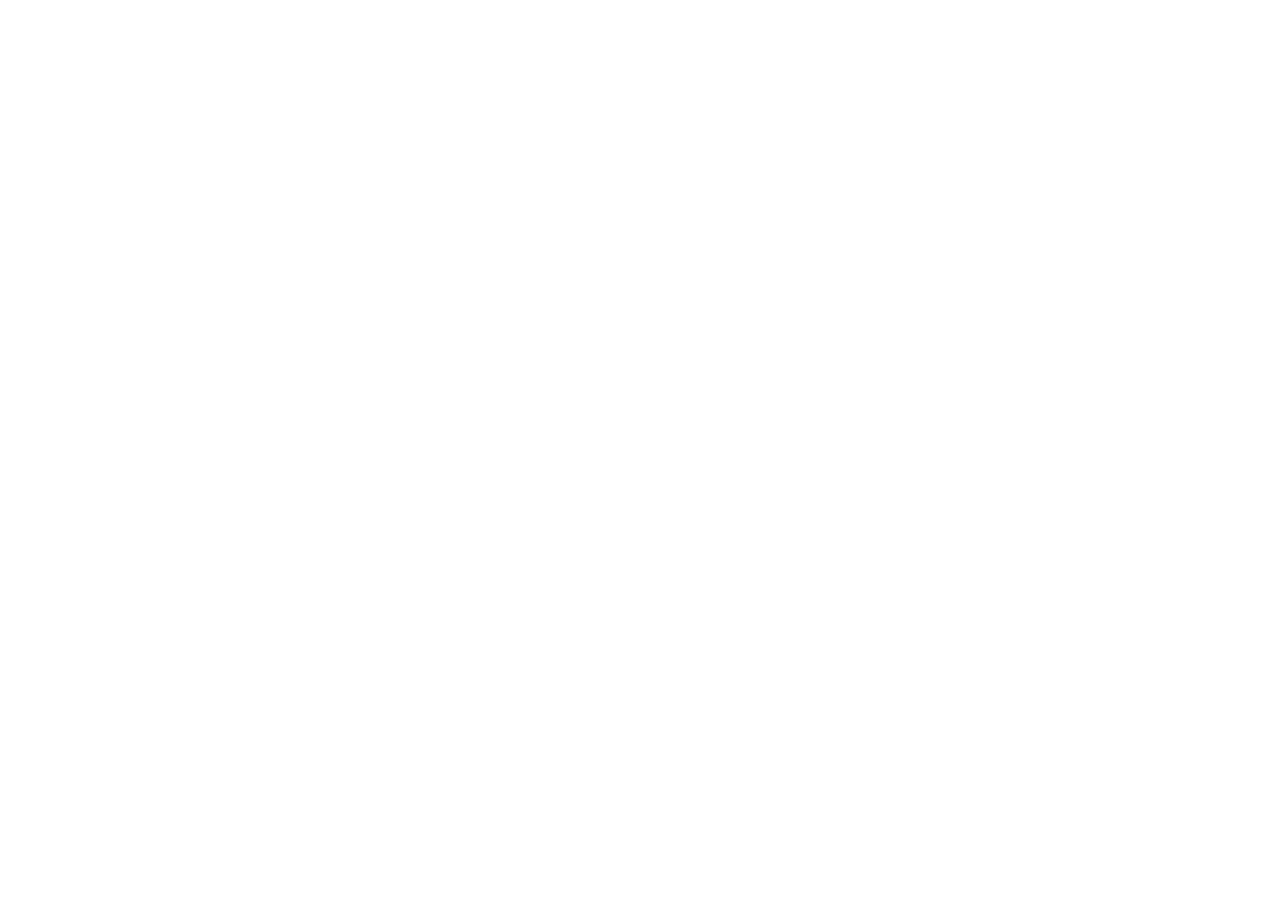
==== index.html @ 85b69f7c "Add home page and update README" ====
<!DOCTYPE html>
<html lang="en-US">
    <head>
        <meta charset="utf-8">
        <link rel="stylesheet" href="index_style.css">
        <title>Thrive</title>
    </head>
    <body>
        <footer>

        </footer>
    </body>
</html>
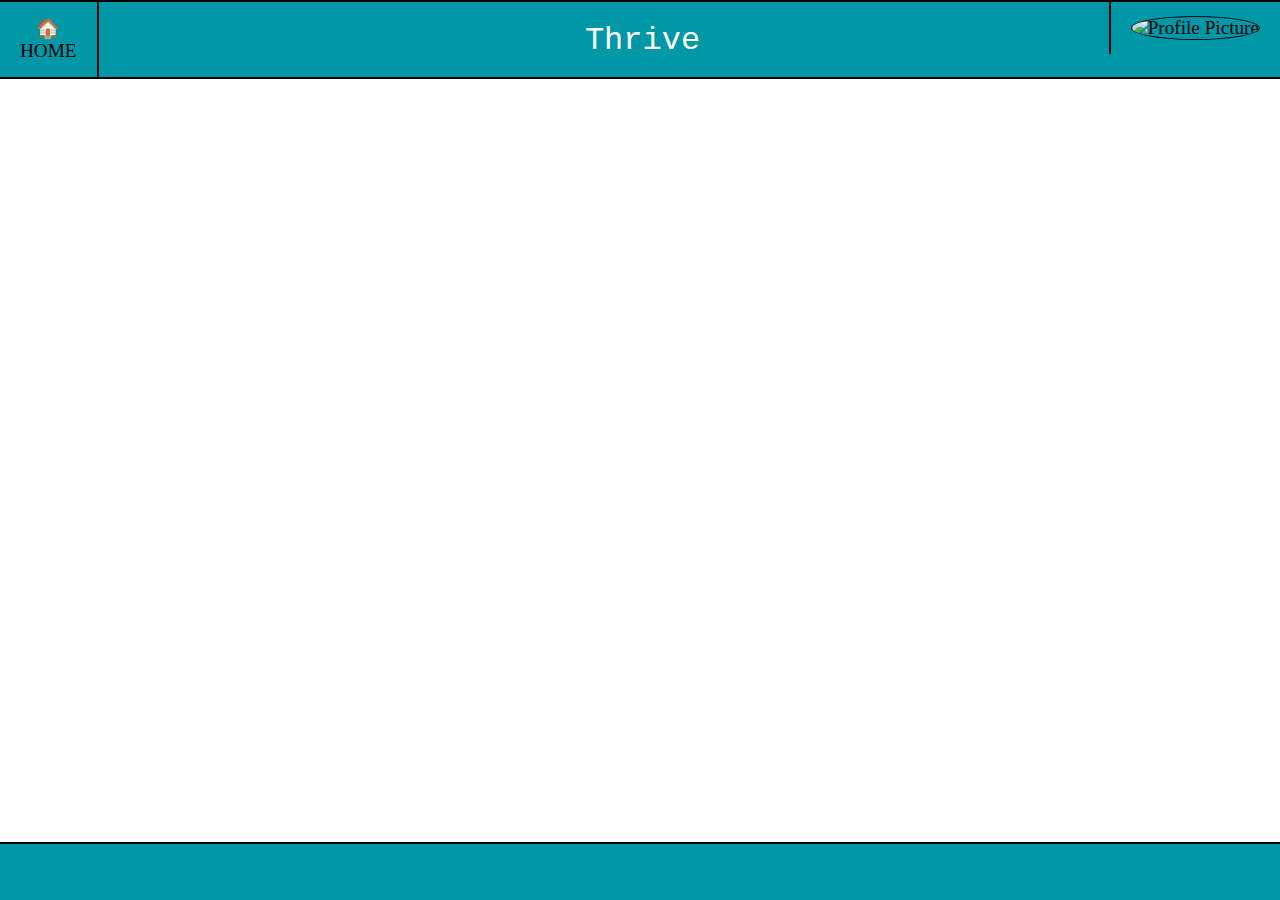
==== commit 6d8ca53b: "Add header and footer bars" ====
--- a/index.html
+++ b/index.html
@@ -2,12 +2,25 @@
 <html lang="en-US">
     <head>
         <meta charset="utf-8">
-        <link rel="stylesheet" href="index_style.css">
+        <link rel="icon" href="assets/favicon.ico" type="image/x-icon">
+        <link rel="stylesheet" href="css/main.css">
         <title>Thrive</title>
     </head>
     <body>
+        <div class="header">
+            <ul>
+                <li><a href="index.html">&#127968;<br>HOME</a></li>
+                <li id="title">Thrive</li>
+                <li><a href="profile.html"><img src="assets/profile_picture.jpg" alt="Profile Picture"></a></li>
+            </ul>
+        </div>
+
+        <main>
+
+        </main>
+
         <footer>
-
+            <p></p>
         </footer>
     </body>
 </html>--- a/css/main.css
+++ b/css/main.css
@@ -0,0 +1,66 @@
+body {
+    margin: 0px;
+    padding: 0px;
+}
+
+.header ul {
+    position: fixed;
+    top: 0;
+    padding: 0px;
+    margin: 0px;
+    width: 100%;
+    overflow: hidden;
+    list-style-type: none;
+    background-color: #0097a7;
+    border-top: 2px solid black;
+    border-bottom: 2px solid black;
+}
+
+.header ul li:first-child {
+    float: left;
+    padding: 15px 0px;
+    border-right: 2px solid black;
+}
+
+#title {
+    padding-top: 20px;
+    display: inline-block;
+    margin-left: 38%;
+    text-align: center;
+    font-family: 'Courier New', Courier, monospace;
+    font-size: 32px;
+    color: white;
+}
+
+.header ul li:last-child {
+    float: right;
+    padding: 14px 0px;
+    border-left: 2px solid black;
+}
+
+.header ul li a {
+    color: black;
+    font-size: larger;
+    display: inline-block;
+    padding: 0px 20px;
+    text-align: center;
+    text-decoration: none;
+}
+
+.header ul li img {
+    border: 1px solid black;
+    border-radius: 50%;
+    width: 43px;
+    
+}
+
+footer {
+    position: fixed;
+    bottom: 0;
+    padding: 20px 0px;
+    margin: 0px;
+    width: 100%;
+    overflow: hidden;
+    background-color: #0097a7;
+    border-top: 2px solid black;
+}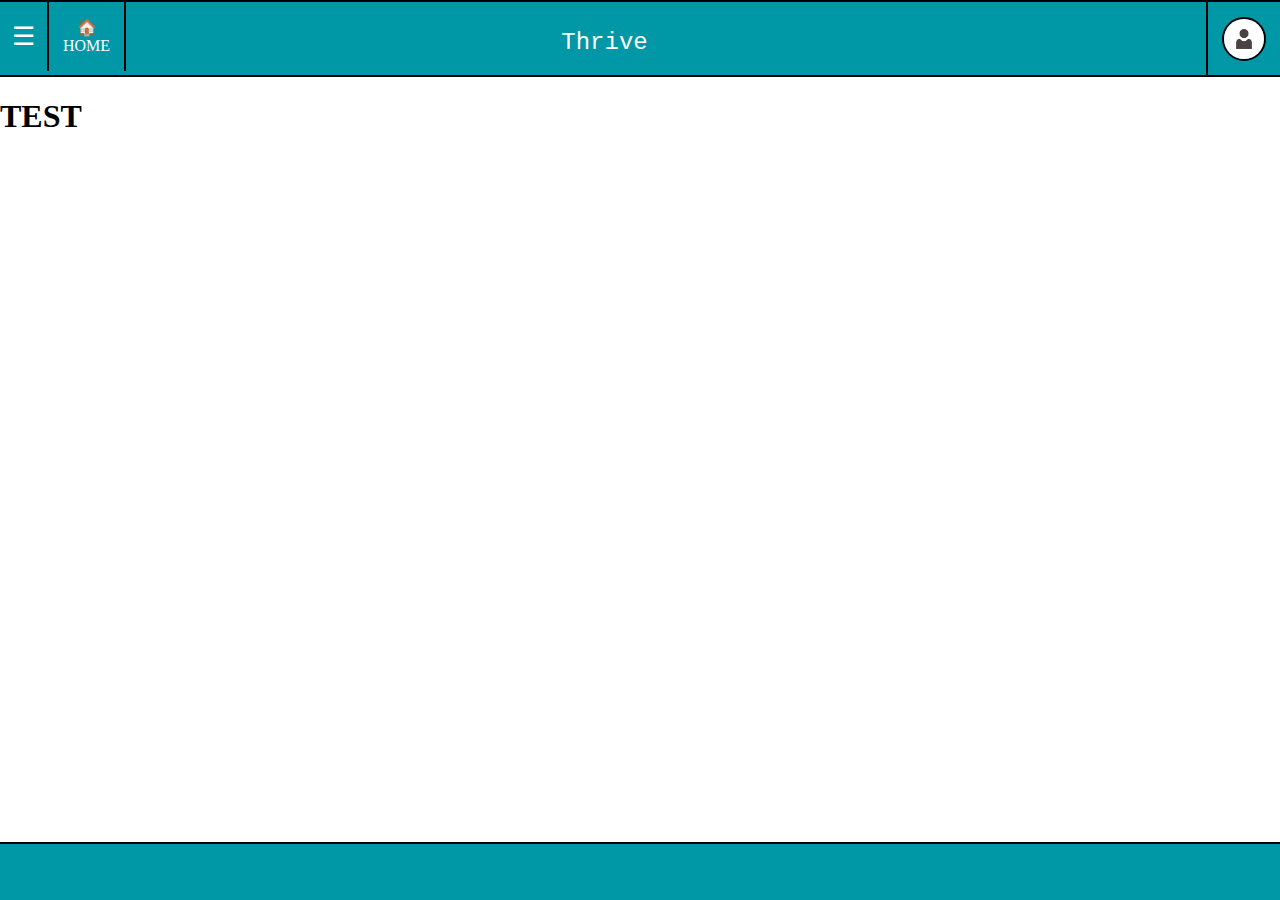
==== commit 00316d46: "Revamp header with additional css and added dropdown navigation bar" ====
--- a/index.html
+++ b/index.html
@@ -2,21 +2,44 @@
 <html lang="en-US">
     <head>
         <meta charset="utf-8">
+        <meta name="viewport" content="width=device-width">
         <link rel="icon" href="assets/favicon.ico" type="image/x-icon">
         <link rel="stylesheet" href="css/main.css">
         <title>Thrive</title>
     </head>
     <body>
-        <div class="header">
+        <div class="navbar">
+            <div class="dropdown">
+                <button id="dropdown-button">&#9776;</button>
+                <div class="dropdown-content">
+                    <a href="journaling.html">📝 JOURNALING</a>
+                    <a href="chat.html">💬 CHAT</a>
+                    <a href="professional_pages/professional.html">👨🏻‍⚕️ PROFESSIONAL</a>
+                    <a href="resource_pages/resources.html">📖 RESOURCES</a>
+                </div>
+            </div>
+            <a id="home" href="index.html">&#127968;<br>HOME</a></li>
+            <p id="title">Thrive</p>
+            <a id="profile" href="profile.html"><img src="assets/profile_picture.jpg" alt="Profile Picture"></a>
+        </div>
+        <!-- <div class="header">
             <ul>
-                <li><a href="index.html">&#127968;<br>HOME</a></li>
+                <nav class="navbar">
+                    <ul>
+                        <li><a href="journaling.html">BOOKIMAGE<br>Journaling</a></li>
+                        <li><a href="chat.html">TEXTBOX<br>Chat</a></li>
+                        <li><a href="professional_pages/professional.html">PERSON<br>Professional</a></li>
+                        <li><a href="resource_pages/resources.html">PAPER<br>Resources</a></li>
+                    </ul>
+                </nav><li id="navbar">&#9776;<br></li>
+                <li id="home"><a href="index.html">&#127968;<br>HOME</a></li>
                 <li id="title">Thrive</li>
                 <li><a href="profile.html"><img src="assets/profile_picture.jpg" alt="Profile Picture"></a></li>
             </ul>
-        </div>
+        </div> -->
 
         <main>
-
+            <h1>TEST</h1>
         </main>
 
         <footer>
--- a/css/main.css
+++ b/css/main.css
@@ -3,55 +3,100 @@
     padding: 0px;
 }
 
-.header ul {
-    position: fixed;
+.navbar {
     top: 0;
-    padding: 0px;
-    margin: 0px;
+    margin-top: 0px;
+    overflow: hidden;
+    background-color: #0097a7;
     width: 100%;
-    overflow: hidden;
-    list-style-type: none;
-    background-color: #0097a7;
     border-top: 2px solid black;
     border-bottom: 2px solid black;
 }
 
-.header ul li:first-child {
+.navbar a {
     float: left;
-    padding: 15px 0px;
-    border-right: 2px solid black;
-}
-
-#title {
-    padding-top: 20px;
-    display: inline-block;
-    margin-left: 38%;
-    text-align: center;
-    font-family: 'Courier New', Courier, monospace;
-    font-size: 32px;
+    font-size: 16px;
     color: white;
-}
-
-.header ul li:last-child {
-    float: right;
-    padding: 14px 0px;
-    border-left: 2px solid black;
-}
-
-.header ul li a {
-    color: black;
-    font-size: larger;
-    display: inline-block;
-    padding: 0px 20px;
     text-align: center;
     text-decoration: none;
 }
 
-.header ul li img {
-    border: 1px solid black;
+#home {
+    border-left: 2px solid black;
+    border-right: 2px solid black;
+    padding: 16px 14px;
+}
+
+#title {
+    display: inline-block;
+    /* Fix margin */
+    margin-left: 34%;
+    margin-bottom: 0px;
+    padding-top: 3px;
+    text-align: center;
+    color: white;
+    font-size: 24px;
+    font-weight: 500;
+    font-family: 'Courier New', Courier, monospace;
+}
+
+#profile {
+    float: right;
+    padding: 15px 14px 10px 14px;
+    border-left: 2px solid black;
+}
+
+#profile img {
+    border: 2px solid black;
     border-radius: 50%;
-    width: 43px;
-    
+    width: 40px;
+}
+
+.dropdown {
+    float: left;
+    overflow: hidden;
+}
+
+.dropdown #dropdown-button {
+    font-size: 26px;  
+    border: none;
+    outline: none;
+    color: white;
+    padding: 19px 12px 18px 12px;
+    background-color: inherit;
+    font-family: inherit;
+    margin: 0;
+}
+
+.navbar a:hover, .dropdown:hover #dropdown-button {
+    background-color: goldenrod;
+}
+
+.dropdown-content {
+    margin-top: 1.5px;
+    display: none;
+    position: absolute;
+    background-color: #d3f3f7;
+    min-width: 160px;
+    box-shadow: 0px 8px 16px 0px rgba(0,0,0,0.2);
+    z-index: 1;
+}
+
+.dropdown-content a {
+    float: none;
+    color: black;
+    padding: 12px 16px;
+    text-decoration: none;
+    display: block;
+    text-align: left;
+}
+
+.dropdown-content a:hover {
+    background-color: #a5c7e8;
+}
+
+.dropdown:hover .dropdown-content {
+  display: block;
 }
 
 footer {
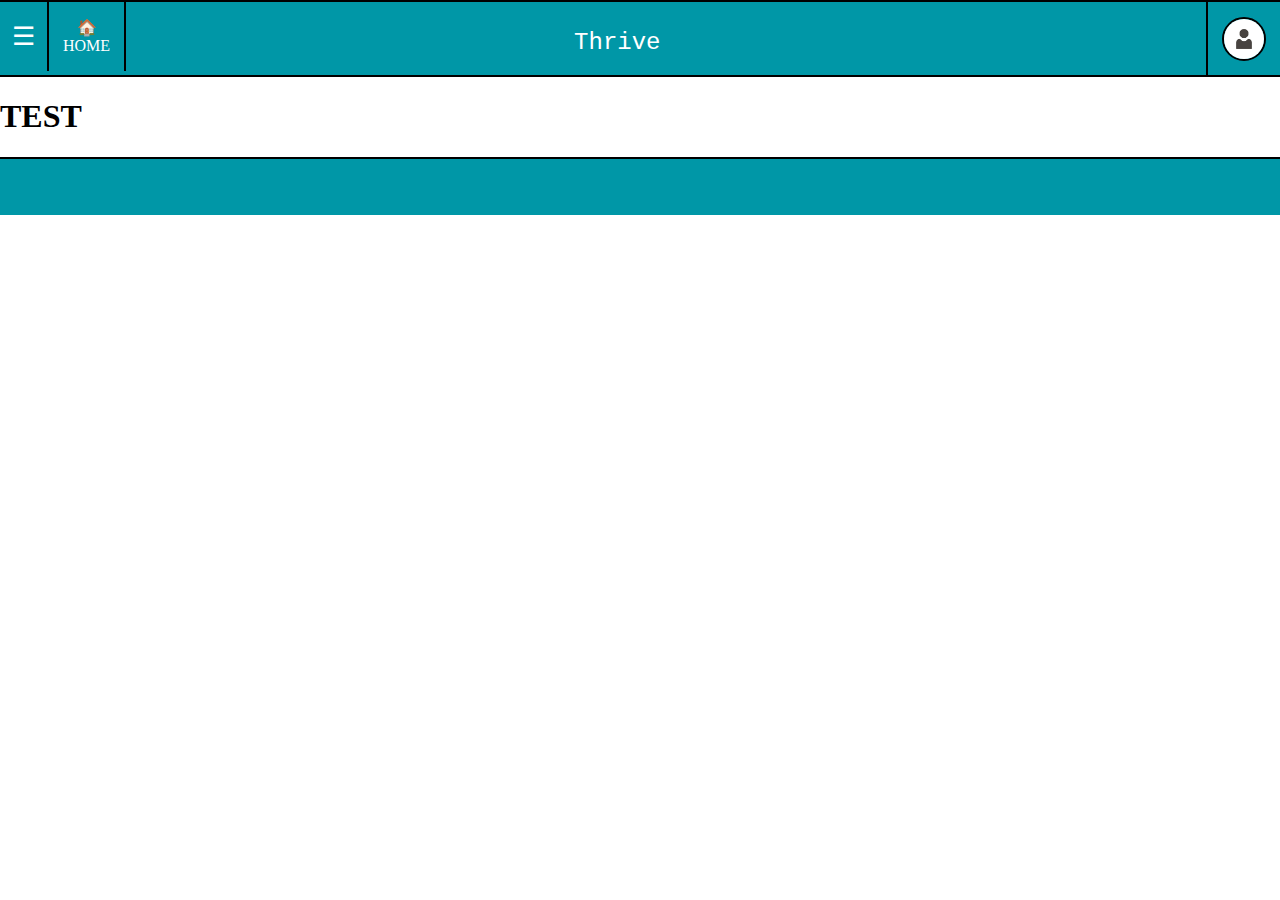
==== commit 7a3c9d24: "Update pages" ====
--- a/index.html
+++ b/index.html
@@ -18,25 +18,10 @@
                     <a href="resource_pages/resources.html">📖 RESOURCES</a>
                 </div>
             </div>
-            <a id="home" href="index.html">&#127968;<br>HOME</a></li>
+            <a id="home" href="index.html">&#127968;<br>HOME</a>
             <p id="title">Thrive</p>
-            <a id="profile" href="profile.html"><img src="assets/profile_picture.jpg" alt="Profile Picture"></a>
+            <a id="profile" href="profile_pages/profile.html"><img src="assets/profile_picture.jpg" alt="Profile Picture"></a>
         </div>
-        <!-- <div class="header">
-            <ul>
-                <nav class="navbar">
-                    <ul>
-                        <li><a href="journaling.html">BOOKIMAGE<br>Journaling</a></li>
-                        <li><a href="chat.html">TEXTBOX<br>Chat</a></li>
-                        <li><a href="professional_pages/professional.html">PERSON<br>Professional</a></li>
-                        <li><a href="resource_pages/resources.html">PAPER<br>Resources</a></li>
-                    </ul>
-                </nav><li id="navbar">&#9776;<br></li>
-                <li id="home"><a href="index.html">&#127968;<br>HOME</a></li>
-                <li id="title">Thrive</li>
-                <li><a href="profile.html"><img src="assets/profile_picture.jpg" alt="Profile Picture"></a></li>
-            </ul>
-        </div> -->
 
         <main>
             <h1>TEST</h1>
--- a/css/main.css
+++ b/css/main.css
@@ -27,10 +27,15 @@
     padding: 16px 14px;
 }
 
+#back {
+    border-right: 2px solid black;
+    padding: 16px 14px;
+}
+
 #title {
     display: inline-block;
     /* Fix margin */
-    margin-left: 34%;
+    margin-left: 35%;
     margin-bottom: 0px;
     padding-top: 3px;
     text-align: center;
@@ -100,7 +105,6 @@
 }
 
 footer {
-    position: fixed;
     bottom: 0;
     padding: 20px 0px;
     margin: 0px;
